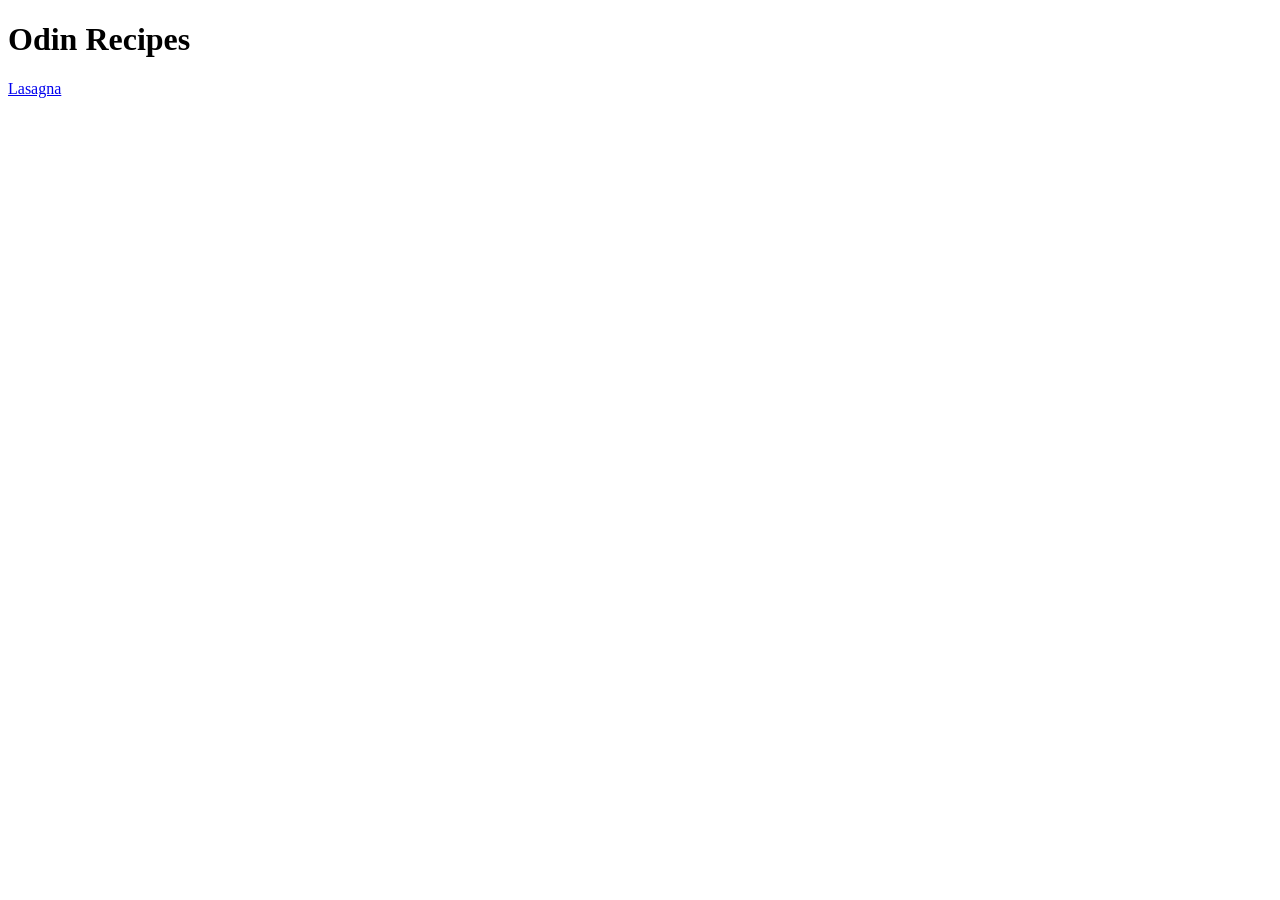
==== index.html @ f89506ad "create index page for website" ====
<!DOCTYPE html>
<html lang="en">
<head>
    <meta charset="UTF-8">
    <meta name="viewport" content="width=device-width, initial-scale=1.0">
    <title>Index</title>
</head>
<body>
    <h1>Odin Recipes</h1>
    <a href="recipes/lasagna.html">Lasagna</a>
    
</body>
</html>
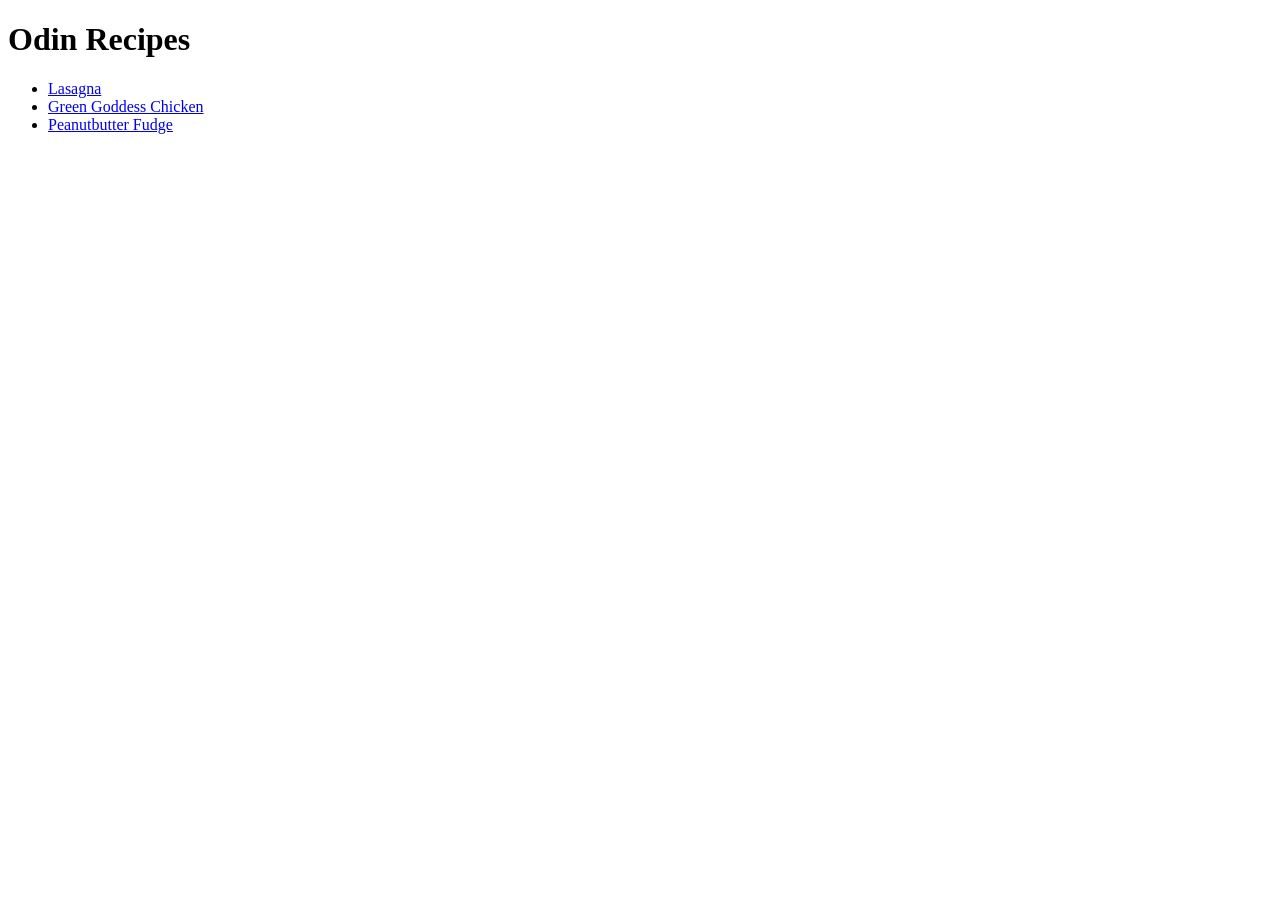
==== commit 462c7005: "Links for fudge and chicken added" ====
--- a/index.html
+++ b/index.html
@@ -7,7 +7,10 @@
 </head>
 <body>
     <h1>Odin Recipes</h1>
-    <a href="recipes/lasagna.html">Lasagna</a>
-    
+    <ul>
+        <li><a href="recipes/lasagna.html">Lasagna</a></li>
+        <li><a href="recipes/ggoddess_chic.html">Green Goddess Chicken</a></li>
+        <li><a href="recipes/peanut_fudge.html">Peanutbutter Fudge</a></li>
+    </ul>
 </body>
 </html>
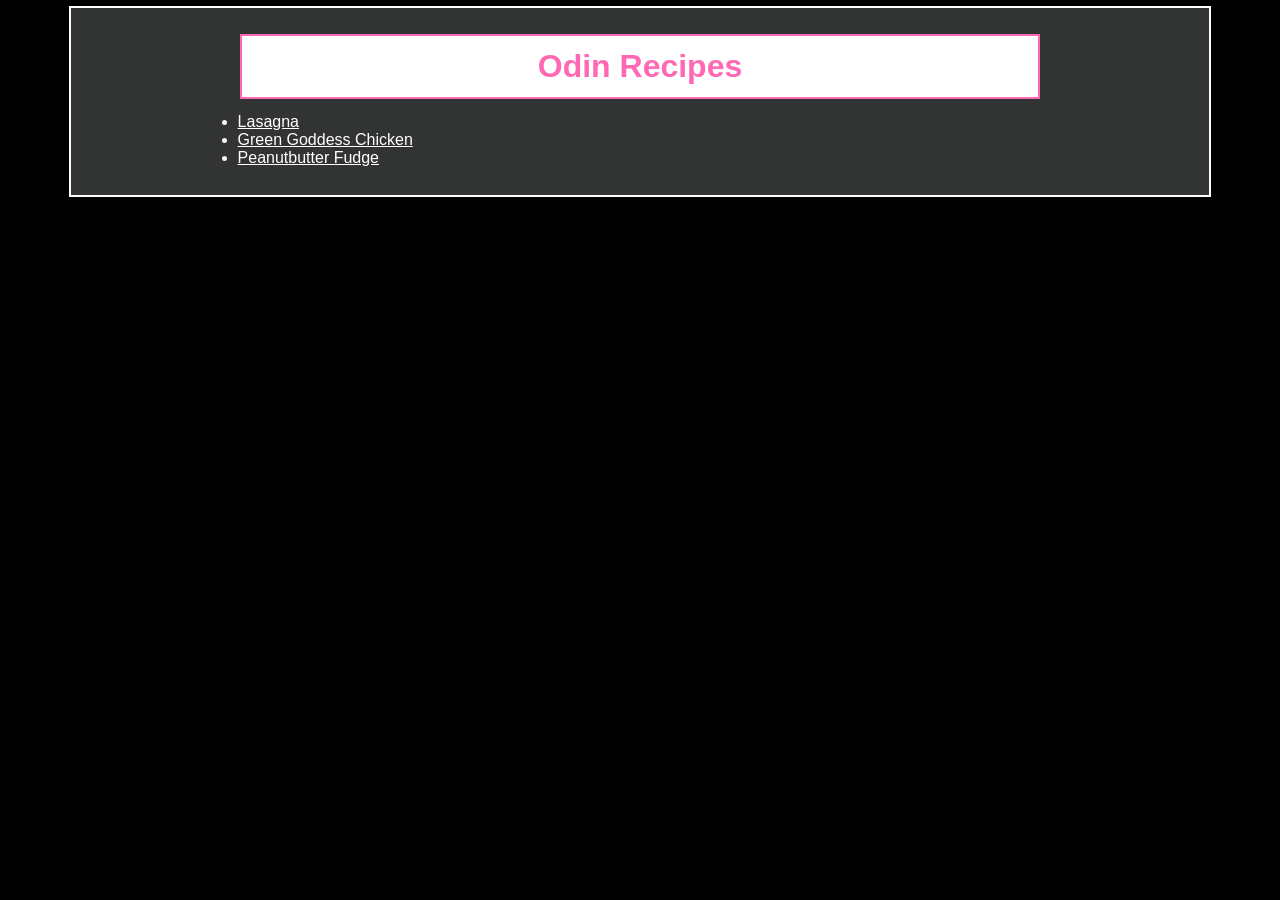
==== commit 4806e353: "add style document and class in html docs" ====
--- a/index.html
+++ b/index.html
@@ -4,13 +4,17 @@
     <meta charset="UTF-8">
     <meta name="viewport" content="width=device-width, initial-scale=1.0">
     <title>Index</title>
+    <link rel="stylesheet" href="style.css">
 </head>
-<body>
-    <h1>Odin Recipes</h1>
-    <ul>
-        <li><a href="recipes/lasagna.html">Lasagna</a></li>
-        <li><a href="recipes/ggoddess_chic.html">Green Goddess Chicken</a></li>
-        <li><a href="recipes/peanut_fudge.html">Peanutbutter Fudge</a></li>
-    </ul>
+<body class="background">
+    <div class="body">
+        <h1 class="title">Odin Recipes</h1>
+        
+        <ul class="links">
+            <li><a href="recipes/lasagna.html">Lasagna</a></li>
+            <li><a href="recipes/ggoddess_chic.html">Green Goddess Chicken</a></li>
+            <li><a href="recipes/peanut_fudge.html">Peanutbutter Fudge</a></li>
+        </ul>
+    </div>
 </body>
 </html>
--- a/style.css
+++ b/style.css
@@ -0,0 +1,84 @@
+/*-- Global / Layout Styles --- */
+
+.background {
+    background-color: black;
+    color: whitesmoke;
+}
+
+.body {
+    background: rgb(50, 51, 51); 
+    color: whitesmoke;
+    font-family:'Segoe UI', Tahoma, Geneva, Verdana, sans-serif;
+    padding: 12px 10%;
+    margin:0 5%;
+    outline: 2px solid white;
+}
+
+.picture{
+    display:block;
+    width:50%;
+    margin: auto;
+     }
+
+/*--- Shared Box Styles --- */
+
+.title,
+.description,
+.ingredients,
+.steps
+{
+    background-color: white;
+    text-align: center;
+    padding: 12px;
+    margin: 16px 5%;
+    outline-style: solid;
+    outline-width: 2px;
+    }
+
+/* --- Unique Box Styles --- */
+
+.title {
+    color:hotpink;
+    outline-color: hotpink;
+}
+
+.description {
+    color:aqua;
+    outline-color: aqua;
+}
+
+.ingredients{
+    color: greenyellow;
+    outline-color: greenyellow;
+}
+    
+.steps{
+    color: yellow;
+    outline-color: yellow;  
+}
+
+/* --- Link Styles --- */
+
+.links{
+    color: whitesmoke
+}
+
+/* unvisited link */
+a:link {
+  color: white
+}
+
+/* visited link */
+a:visited {
+  color: rgb(7, 247, 7);
+}
+
+/* mouse over link */
+a:hover {
+  color: hotpink;
+}
+
+/* selected link */
+a:active {
+  color: blue;
+}
